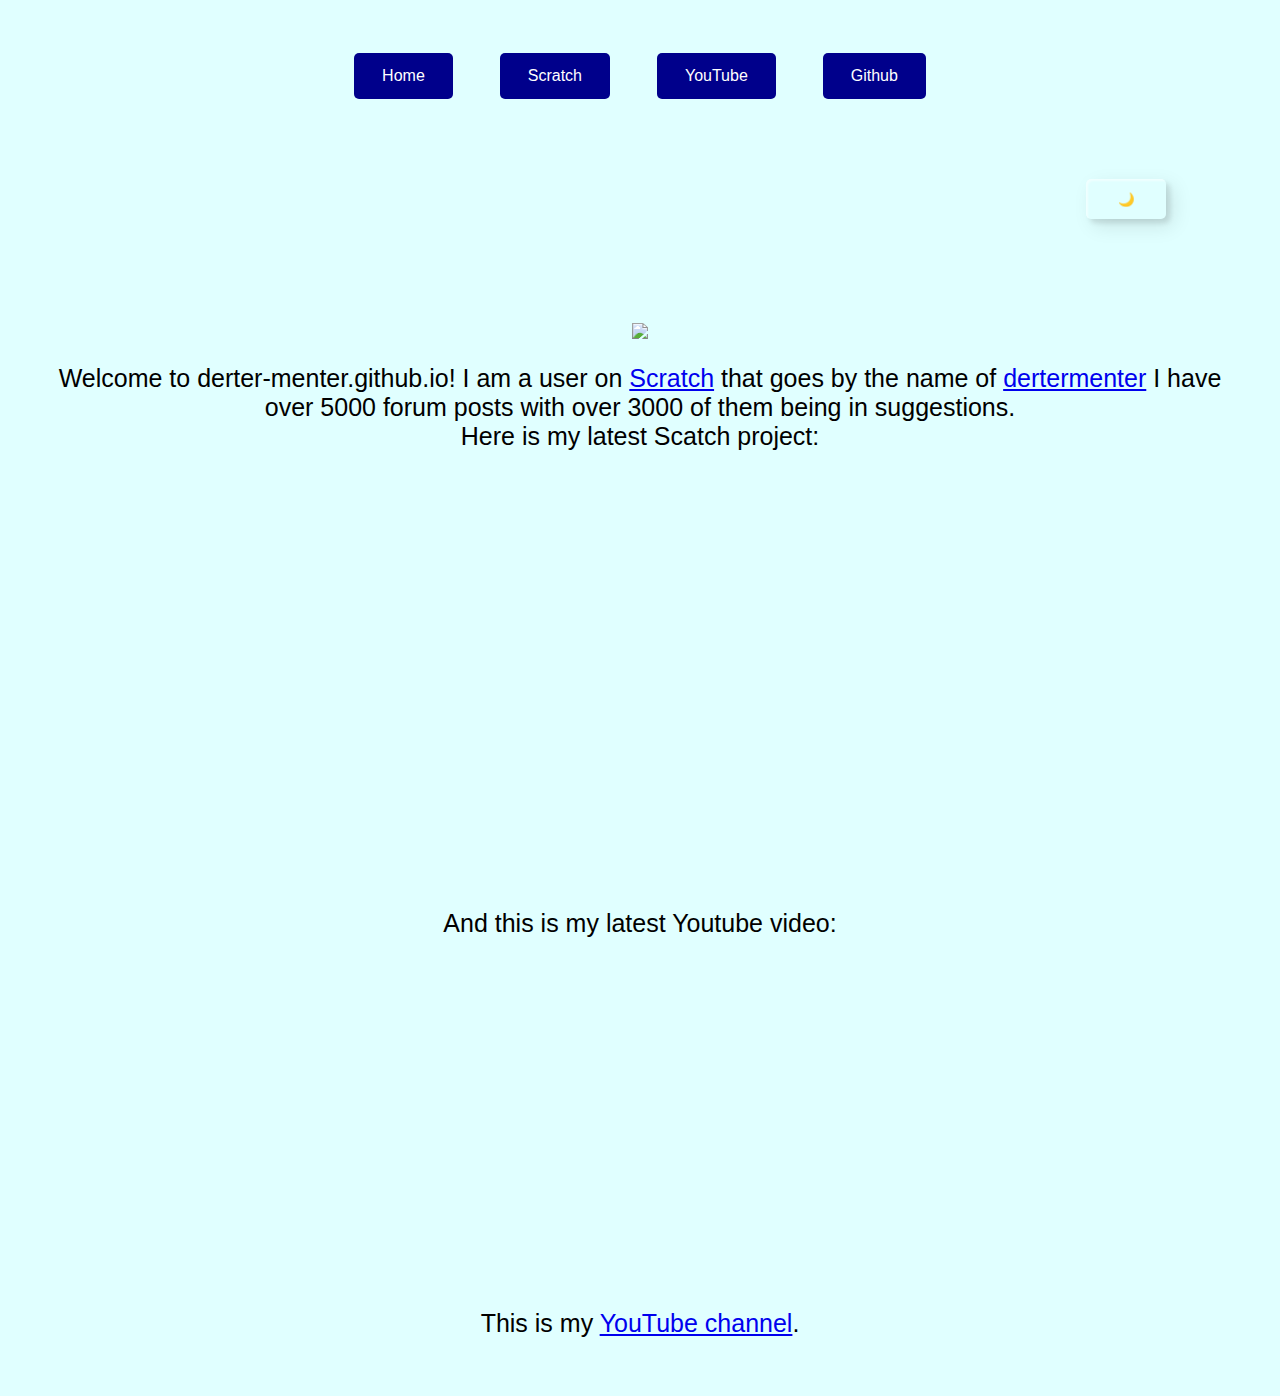
==== index.html @ 15a9ee15 "Update index.html" ====
<!DOCTYPE html>
<html lang="en">

<head>
    <title>dertermenter</title>
<style>
body {
  padding: 25px;
  background-color: lightcyan;
  color: black;
  font-size: 25px;
   font-family:Sans-Serif
}

.dark-mode {
  background-color: #253499;
  border: none;
  padding: 14px 28px;
  font-size: 16px;
  cursor: pointer;
  border-radius: 5px;
  display: inline-block;
  color: white;
  font-size: 25px;
  padding: 25px;
}

.frame {
  width: 90%;
  margin: 40px auto;
  text-align: right;
}
button {
  margin: 20px;
}
.custom-btn {
  width: 80px;
  height: 40px;
  color: #fff;
  border-radius: 5px;
  padding: 10px 25px;
  font-family: 'Lato', sans-serif;
  font-weight: 500;
  background: transparent;
  cursor: pointer;
  transition: all 0.3s ease;
  position: relative;
  display: inline-block;
   box-shadow:inset 2px 2px 2px 0px rgba(255,255,255,.5),
   7px 7px 20px 0px rgba(0,0,0,.1),
   4px 4px 5px 0px rgba(0,0,0,.1);
  outline: none;
}


.btn-15 {
  background: lightcyan;
  border: none;
  z-index: 1;
}
.btn-15:after {
  position: absolute;
  content: "";
  width: 0;
  height: 100%;
  top: 0;
  right: 0;
  z-index: -1;
  background-color: #253499;
  border-radius: 5px;
   box-shadow:inset 2px 2px 2px 0px rgba(255,255,255,.5),
   7px 7px 20px 0px rgba(0,0,0,.1),
   4px 4px 5px 0px rgba(0,0,0,.1);
  transition: all 0.3s ease;
}
.btn-15:hover {
  color: #fff;
}
.btn-15:hover:after {
  left: 0;
  width: 100%;
}
.btn-15:active {
  top: 2px;
}

</style>
</head>
<body>



    
    
    <style>
        body {
            background-color: lightcyan;

        }

        .b {
            background-color: darkblue;
            border: none;
            padding: 14px 28px;
            font-size: 16px;
            cursor: pointer;
            display: inline-block;
        }

        a button {
            color: white;
            border-radius: 5px;
        }
    </style>
</head>

<body>
    <center>
        <a href='/'><button class="b /">Home</button></a>
        <a href='scratch'><button class="b scratch">Scratch</button></a>
        <a href='https://www.youtube.com/channel/UCKA4top0zmSO_FyoVzA9lMA'><button class="b yotube">YouTube</button></a>
        <a href='github'><button class="b github">Github</button></a>
        <div class="frame">
        <button onclick="myFunction()" class="custom-btn btn-15">🌙</button>
        </div>

        <script>
        function myFunction() {
        var element = document.body;
        element.classList.toggle("dark-mode");
}
</script>
        <br/>
        <img src='https://u.cubeupload.com/Cruncherbones/cooltext391814615756.png' align="middle">
        <br/>
        <p>
            Welcome to derter-menter.github.io! I am a user on <a href='https://scratch.mit.edu/'>Scratch</a> that goes
            by the name of <a href='https://scratch.mit.edu/users/dertermenter/'>dertermenter</a>
            I have over 5000 forum posts with over 3000 of them being in suggestions.
            <br>
            Here is my latest Scatch project:
        </p>
        <iframe src="https://scratch.mit.edu/projects/625523008/embed" allowtransparency="true" width="485" height="402"
            frameborder="0" scrolling="no" allowfullscreen></iframe>
        <br>
        <p>And this is my latest Youtube video:</p>
        <iframe width="560" height="315" src="https://www.youtube.com/embed/5WWflFxUZSU" title="YouTube video player"
            frameborder="0"
            allow="accelerometer; autoplay; clipboard-write; encrypted-media; gyroscope; picture-in-picture"
            allowfullscreen></iframe>
        <br>
        <p>This is my <a href='https://www.youtube.com/channel/UCKA4top0zmSO_FyoVzA9lMA/'>YouTube channel</a>.</p>
    </center>
</body>

</html>
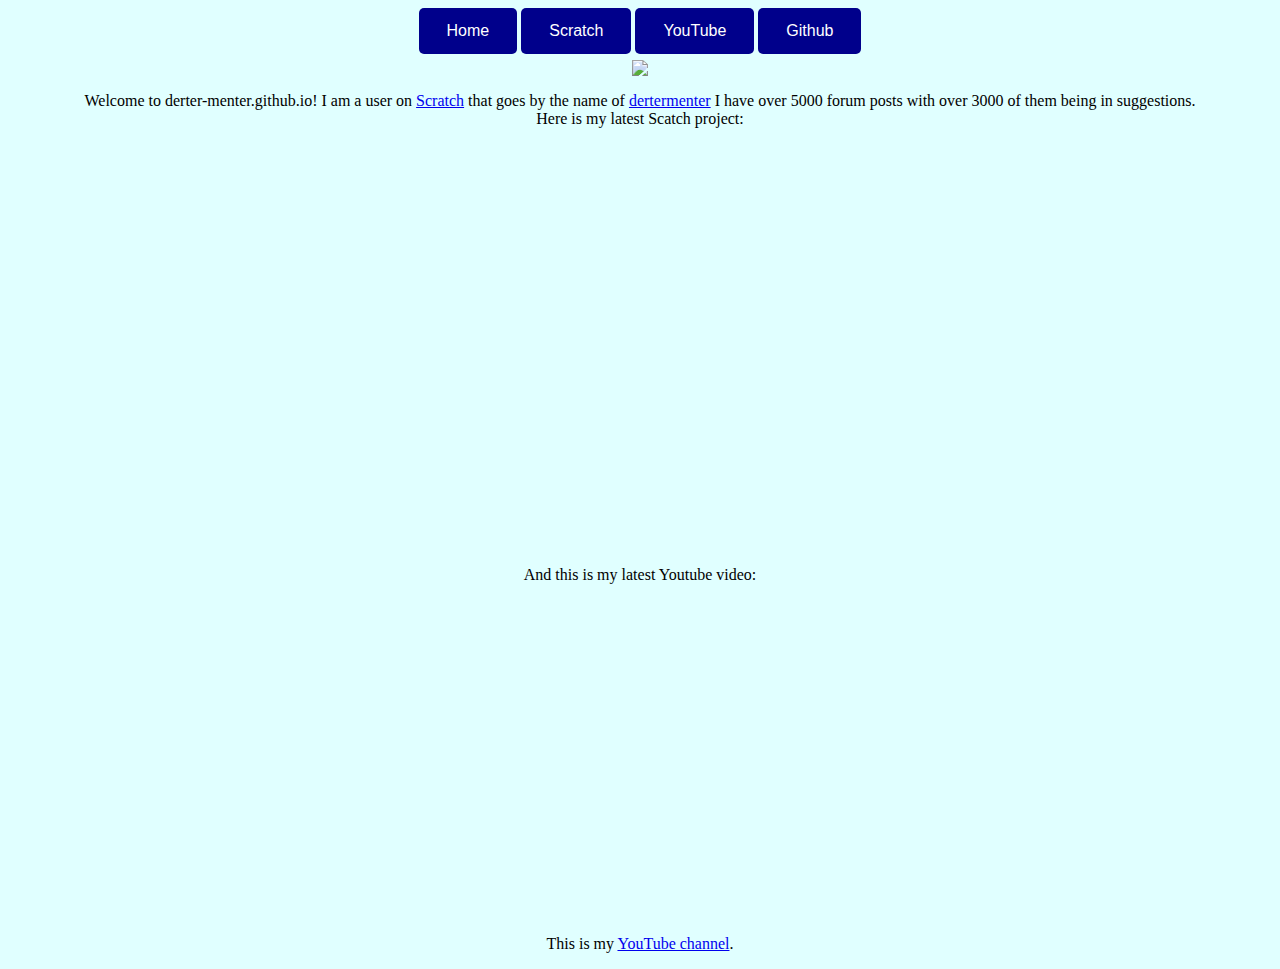
==== commit 360cd7ea: "Update index.html" ====
--- a/index.html
+++ b/index.html
@@ -2,156 +2,36 @@
 <html lang="en">
 
 <head>
-    <title>dertermenter</title>
-<style>
-body {
-  padding: 25px;
-  background-color: lightcyan;
-  color: black;
-  font-size: 25px;
-   font-family:Sans-Serif
-}
-
-.dark-mode {
-  background-color: #253499;
-  border: none;
-  padding: 14px 28px;
-  font-size: 16px;
-  cursor: pointer;
-  border-radius: 5px;
-  display: inline-block;
-  color: white;
-  font-size: 25px;
-  padding: 25px;
-}
-
-.frame {
-  width: 90%;
-  margin: 40px auto;
-  text-align: right;
-}
-button {
-  margin: 20px;
-}
-.custom-btn {
-  width: 80px;
-  height: 40px;
-  color: #fff;
-  border-radius: 5px;
-  padding: 10px 25px;
-  font-family: 'Lato', sans-serif;
-  font-weight: 500;
-  background: transparent;
-  cursor: pointer;
-  transition: all 0.3s ease;
-  position: relative;
-  display: inline-block;
-   box-shadow:inset 2px 2px 2px 0px rgba(255,255,255,.5),
-   7px 7px 20px 0px rgba(0,0,0,.1),
-   4px 4px 5px 0px rgba(0,0,0,.1);
-  outline: none;
-}
-
-
-.btn-15 {
-  background: lightcyan;
-  border: none;
-  z-index: 1;
-}
-.btn-15:after {
-  position: absolute;
-  content: "";
-  width: 0;
-  height: 100%;
-  top: 0;
-  right: 0;
-  z-index: -1;
-  background-color: #253499;
-  border-radius: 5px;
-   box-shadow:inset 2px 2px 2px 0px rgba(255,255,255,.5),
-   7px 7px 20px 0px rgba(0,0,0,.1),
-   4px 4px 5px 0px rgba(0,0,0,.1);
-  transition: all 0.3s ease;
-}
-.btn-15:hover {
-  color: #fff;
-}
-.btn-15:hover:after {
-  left: 0;
-  width: 100%;
-}
-.btn-15:active {
-  top: 2px;
-}
-
-</style>
-</head>
-<body>
-
-
-
-    
-    
-    <style>
-        body {
-            background-color: lightcyan;
-
-        }
-
-        .b {
-            background-color: darkblue;
-            border: none;
-            padding: 14px 28px;
-            font-size: 16px;
-            cursor: pointer;
-            display: inline-block;
-        }
-
-        a button {
-            color: white;
-            border-radius: 5px;
-        }
-    </style>
+<link rel="stylesheet" href="styles.css">
+<title> Scratch - dertermenter</title>
 </head>
 
 <body>
-    <center>
-        <a href='/'><button class="b /">Home</button></a>
-        <a href='scratch'><button class="b scratch">Scratch</button></a>
-        <a href='https://www.youtube.com/channel/UCKA4top0zmSO_FyoVzA9lMA'><button class="b yotube">YouTube</button></a>
-        <a href='github'><button class="b github">Github</button></a>
-        <div class="frame">
-        <button onclick="myFunction()" class="custom-btn btn-15">🌙</button>
-        </div>
+<div class="container">
 
-        <script>
-        function myFunction() {
-        var element = document.body;
-        element.classList.toggle("dark-mode");
-}
-</script>
-        <br/>
-        <img src='https://u.cubeupload.com/Cruncherbones/cooltext391814615756.png' align="middle">
-        <br/>
-        <p>
-            Welcome to derter-menter.github.io! I am a user on <a href='https://scratch.mit.edu/'>Scratch</a> that goes
-            by the name of <a href='https://scratch.mit.edu/users/dertermenter/'>dertermenter</a>
-            I have over 5000 forum posts with over 3000 of them being in suggestions.
-            <br>
-            Here is my latest Scatch project:
-        </p>
-        <iframe src="https://scratch.mit.edu/projects/625523008/embed" allowtransparency="true" width="485" height="402"
-            frameborder="0" scrolling="no" allowfullscreen></iframe>
-        <br>
-        <p>And this is my latest Youtube video:</p>
-        <iframe width="560" height="315" src="https://www.youtube.com/embed/5WWflFxUZSU" title="YouTube video player"
+<a href='/'><button class="b /">Home</button></a>
+<a href='scratch'><button class="b scratch">Scratch</button></a>
+<a href='youtube'><button class="b yotube">YouTube</button></a>
+<a href='github'><button class="b github">Github</button></a>
+<br>
+<img src='https://u.cubeupload.com/Cruncherbones/cooltext391814615756.png' align="middle">
+<br>
+<p>
+Welcome to derter-menter.github.io! I am a user on <a href='https://scratch.mit.edu/'>Scratch</a> that goes
+by the name of <a href='https://scratch.mit.edu/users/dertermenter/'>dertermenter</a>
+I have over 5000 forum posts with over 3000 of them being in suggestions.
+<br>
+Here is my latest Scatch project:
+</p>
+<iframe src="https://scratch.mit.edu/projects/625523008/embed" allowtransparency="true" width="485" height="402" frameborder="0" scrolling="no" allowfullscreen></iframe>
+<br>
+<p>And this is my latest Youtube video:</p>
+<iframe width="560" height="315" src="https://www.youtube.com/embed/5WWflFxUZSU" title="YouTube video player"
             frameborder="0"
-            allow="accelerometer; autoplay; clipboard-write; encrypted-media; gyroscope; picture-in-picture"
-            allowfullscreen></iframe>
-        <br>
-        <p>This is my <a href='https://www.youtube.com/channel/UCKA4top0zmSO_FyoVzA9lMA/'>YouTube channel</a>.</p>
-    </center>
+            allow="accelerometer; autoplay; clipboard-write; encrypted-media; gyroscope; picture-in-picture"allowfullscreen></iframe>   
+<br>
+<p>This is my <a href='https://www.youtube.com/channel/UCKA4top0zmSO_FyoVzA9lMA/'>YouTube channel</a>.</p>
+</center>
 </body>
-
 </html>
 
--- a/styles.css
+++ b/styles.css
@@ -0,0 +1,23 @@
+body {
+  background-color: lightcyan;
+}
+
+.b {
+  background-color: darkblue;
+  border: none;
+  padding: 14px 28px;
+  font-size: 16px;
+  cursor: pointer;
+  border-radius: 5px;
+  display: inline-block;
+}
+
+a button {
+  color: white;
+}
+
+.container {
+  text-align: center;
+  width: auto;
+  margin: auto;
+}
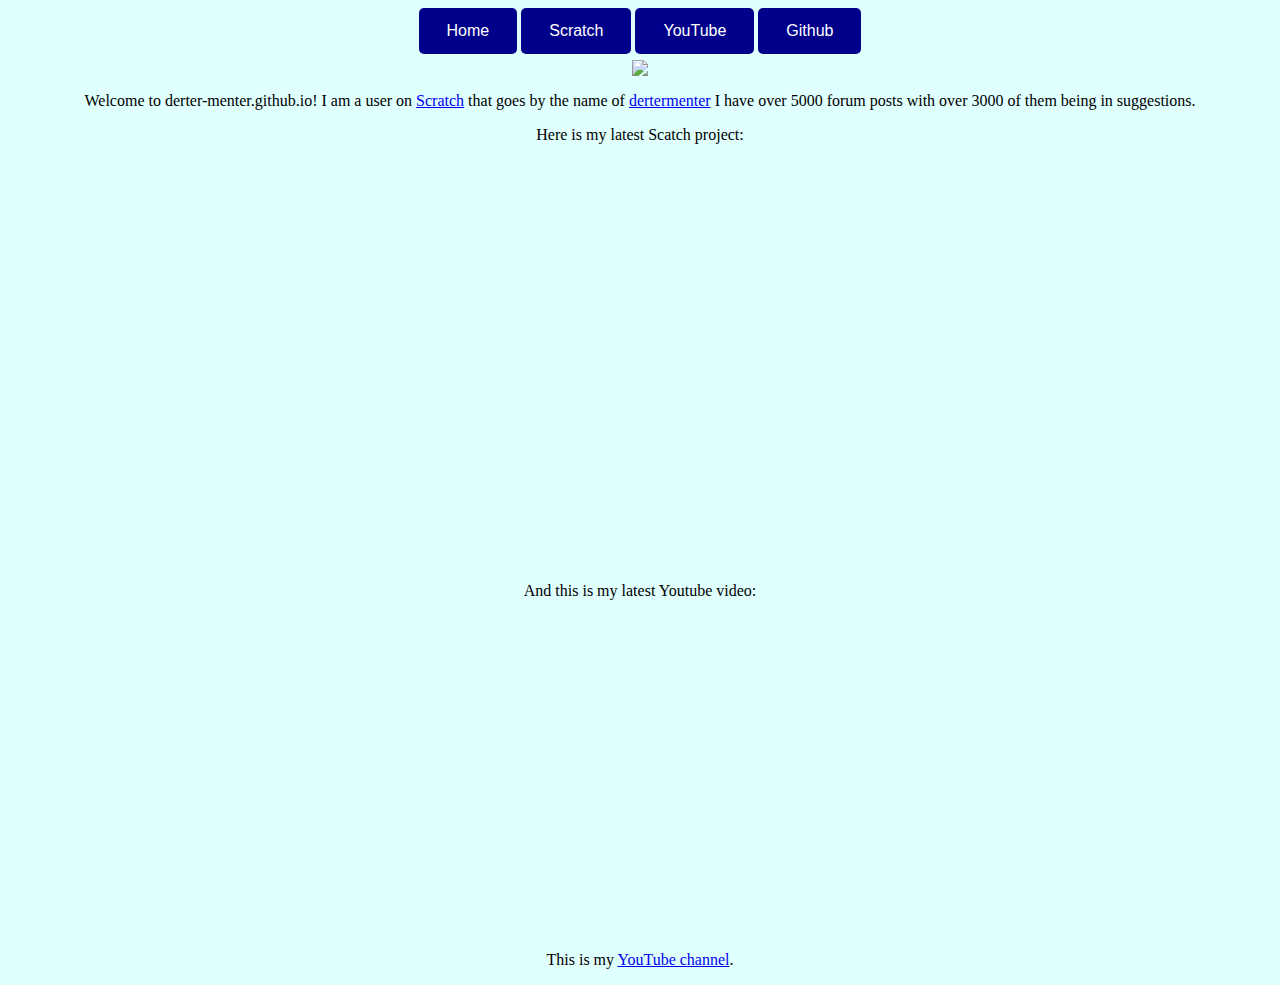
==== commit 2ee6c2c0: "Update index.html" ====
--- a/index.html
+++ b/index.html
@@ -21,14 +21,11 @@
 by the name of <a href='https://scratch.mit.edu/users/dertermenter/'>dertermenter</a>
 I have over 5000 forum posts with over 3000 of them being in suggestions.
 <br>
-Here is my latest Scatch project:
-</p>
-<iframe src="https://scratch.mit.edu/projects/625523008/embed" allowtransparency="true" width="485" height="402" frameborder="0" scrolling="no" allowfullscreen></iframe>
+<p>Here is my latest Scatch project:</p>
+  <iframe src="https://scratch.mit.edu/projects/651122073/embed" allowtransparency="true" width="485" height="402" frameborder="0" scrolling="no" allowfullscreen></iframe>
 <br>
 <p>And this is my latest Youtube video:</p>
-<iframe width="560" height="315" src="https://www.youtube.com/embed/5WWflFxUZSU" title="YouTube video player"
-            frameborder="0"
-            allow="accelerometer; autoplay; clipboard-write; encrypted-media; gyroscope; picture-in-picture"allowfullscreen></iframe>   
+  <iframe width="560" height="315" src="https://www.youtube.com/embed/PZefCr9PEtM" title="YouTube video player" frameborder="0" allow="accelerometer; autoplay; clipboard-write; encrypted-media; gyroscope; picture-in-picture" allowfullscreen></iframe>
 <br>
 <p>This is my <a href='https://www.youtube.com/channel/UCKA4top0zmSO_FyoVzA9lMA/'>YouTube channel</a>.</p>
 </center>
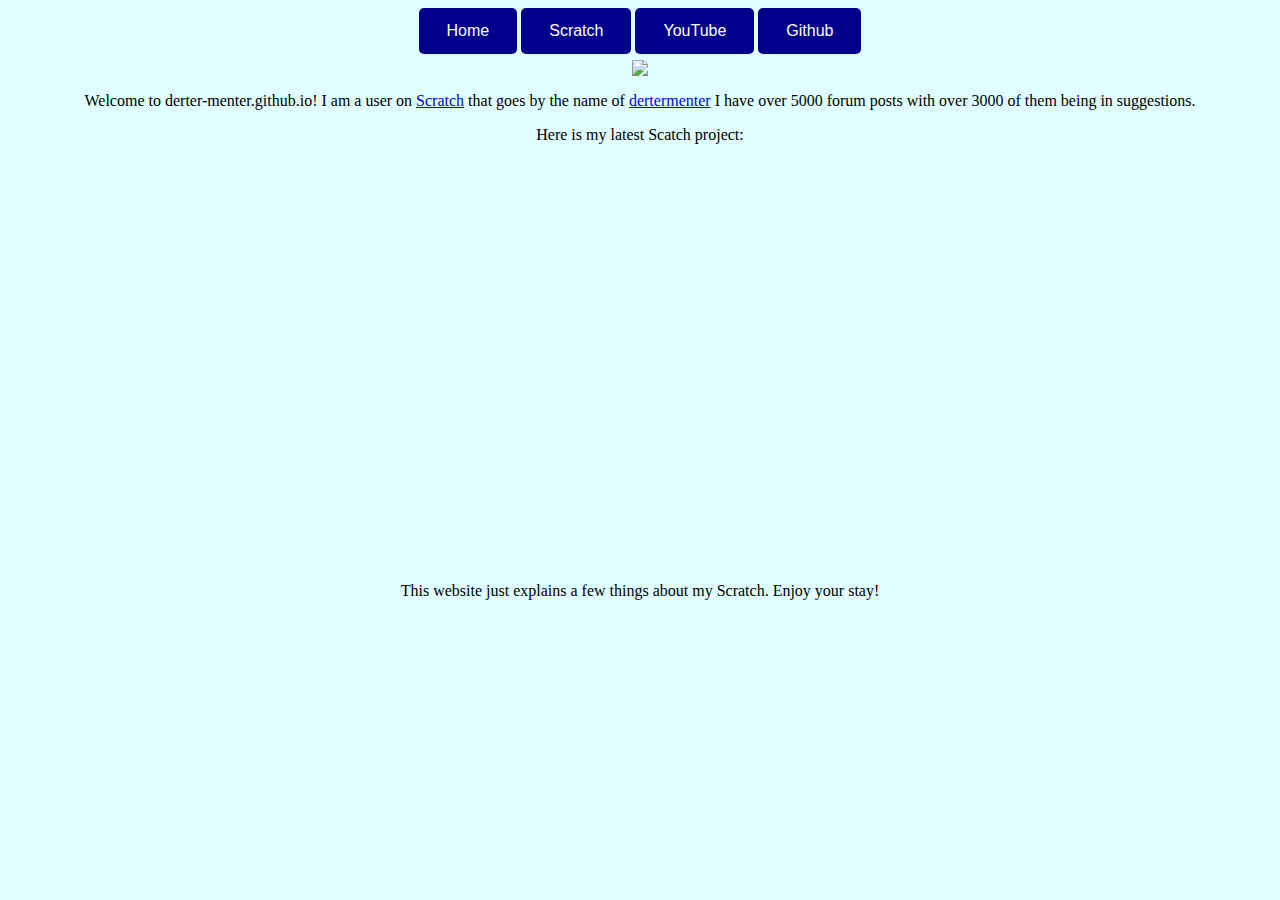
==== commit 27ae3a43: "Update index.html" ====
--- a/index.html
+++ b/index.html
@@ -22,12 +22,9 @@
 I have over 5000 forum posts with over 3000 of them being in suggestions.
 <br>
 <p>Here is my latest Scatch project:</p>
-  <iframe src="https://scratch.mit.edu/projects/651122073/embed" allowtransparency="true" width="485" height="402" frameborder="0" scrolling="no" allowfullscreen></iframe>
+ <iframe src="https://scratch.mit.edu/projects/699198628/embed" allowtransparency="true" width="485" height="402" frameborder="0" scrolling="no" allowfullscreen></iframe>
 <br>
-<p>And this is my latest Youtube video:</p>
-  <iframe width="560" height="315" src="https://www.youtube.com/embed/PZefCr9PEtM" title="YouTube video player" frameborder="0" allow="accelerometer; autoplay; clipboard-write; encrypted-media; gyroscope; picture-in-picture" allowfullscreen></iframe>
-<br>
-<p>This is my <a href='https://www.youtube.com/channel/UCKA4top0zmSO_FyoVzA9lMA/'>YouTube channel</a>.</p>
+<p>This website just explains a few things about my Scratch. Enjoy your stay!</p>
 </center>
 </body>
 </html>
